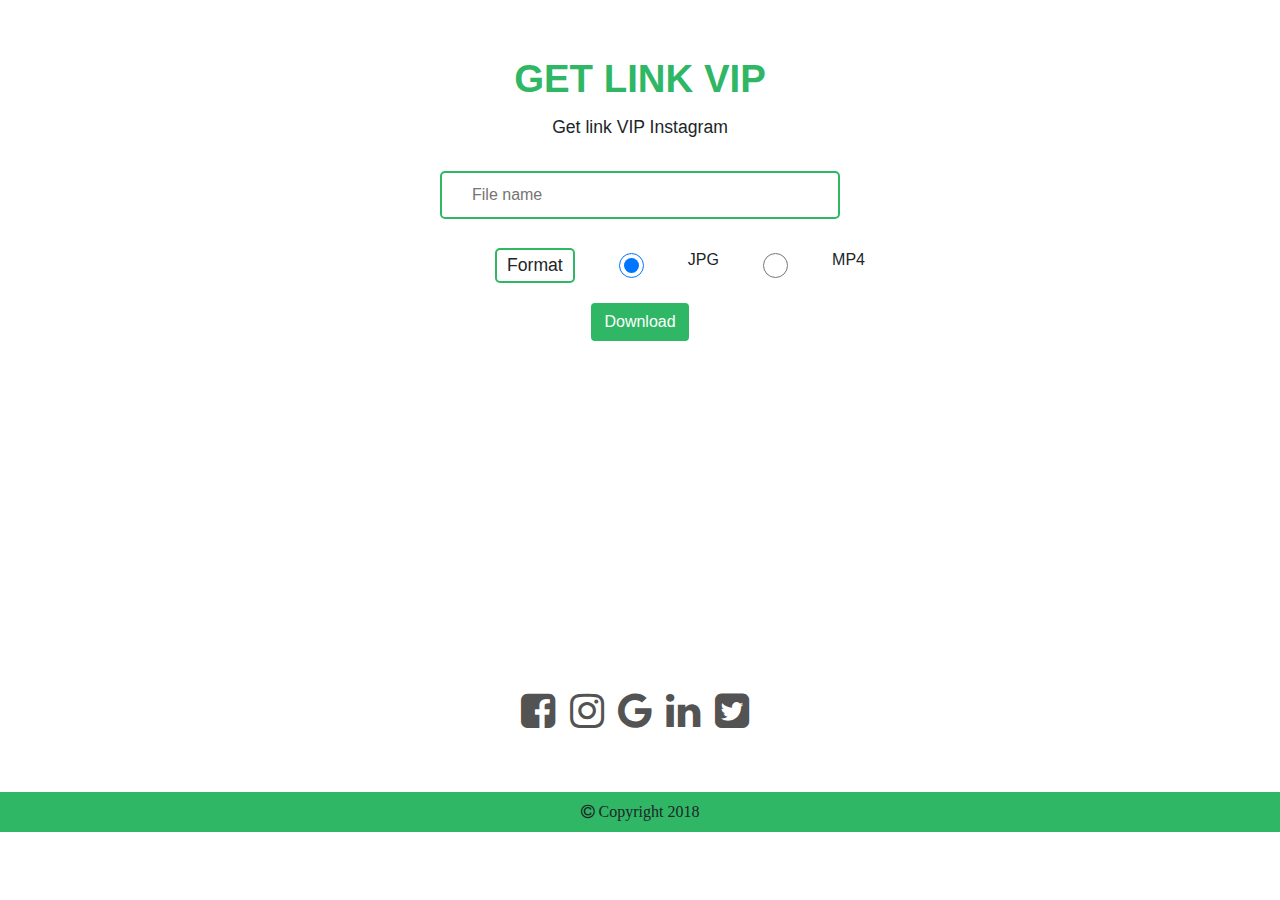
==== templates/download.html @ f473eb30 "hung oc cho nhaaaaaaaa" ====
<!DOCTYPE html>
<html lang="en">
<head>
    <meta charset="UTF-8">
    <meta name="viewport" content="width=device-width, initial-scale=1.0">
    <meta http-equiv="X-UA-Compatible" content="ie=edge">
    <title>Download</title>
    <link rel="stylesheet" href="../static/css/bootstrap.css">
    <script src="../static/js/jquery-3.3.1.min.js"></script>
    <script src="../static/js/bootstrap.js"></script>
    <link rel="stylesheet" href="../static/style2.css">
    <link rel="stylesheet" href="https://cdnjs.cloudflare.com/ajax/libs/font-awesome/4.7.0/css/font-awesome.min.css">
    <link rel="stylesheet" href="../static/animate.css">
</head>
<body>
    <div class="container-fluid">
        <form action="" method="POST">
        <div class="row">
            <section>
                <div class="col-md-12 namewebsite">
                    <p><b>GET LINK VIP</b></p>
                </div>
                <div class="col-md-12 title">
                    <p>Get link VIP Instagram</p>
                </div>
                <div class="col-md-12 input animated fadeInUp">
                    <input type="text" name="name" placeholder="File name">
                </div><br>
                <div class="col-md-12 format animated rubberBand">
                    <!-- <input type="text" placeholder="File name"> -->
                    <h6>Format</h6>
                    <input type="radio" name="file" value="jpg" checked> JPG<br>
                    <input type="radio" name="file" value="mp4"> MP4<br>
                </div>
                <div class="col-md-12 getlink choice animated zoomIn">
                    <!-- <a href="#"> -->
                        <button type="submit" class="btn btn-default">Download</button>
                    <!-- </a> -->
                </div>
                <div class="download">
                    <!-- <div class="row"> -->
                        <div class="col-md-4"></div>
                        <div class="col-md-4 review">
                                <iframe width="430" height="250" src="https://www.youtube.com/embed/b73BI9eUkjM" frameborder="0" allow="accelerometer; autoplay; encrypted-media; gyroscope; picture-in-picture" allowfullscreen></iframe>
                        </div>
                        <!-- <div class="col-md-3 choice">
                             <a href="#">
                                <button>Download</button>
                            </a> -->
                            <!-- <p id download>Download</p>
                            <div id="choice">
                                <h6 id="type">Image</h6>
                                <a href="#">
                                    <button id="taive">Tải về</button>
                                </a>
                            </div>
                            <div id="choice">
                                <h6 id="type">Video</h6>
                                <a href="#">
                                    <button id="taive">Tải về</button>
                                </a>
                            </div> -->
                        <!-- </div> -->
                    <div class="col-md-4"></div>
                    <!-- </div> -->
                </div>
                <div class="infor">
                    <div class="col-md-4"></div>
                    <div class="col-md-4 icon animated rubberBand">
                        <a href="#"><i class="fa fa-facebook-square"></i></a>
                        <a href="#"><i class="fa fa-instagram"></i></a>
                        <a href="#"><i class="fa fa-google"></i></a>
                        <a href="#"><i class="fa fa-linkedin"></i></a>
                        <a href="#"><i class="fa fa-twitter-square"></i></a>
                    </div>
                    <div class="col-md-4"></div>
                </div>
                <div class="footer">
                    <div class="col-md-12">
                        <i class="fa fa-copyright" aria-hidden="true"> Copyright 2018</i>
                    </div>
                </div>

            </section>
        </div>
    </div>
</body>
</html>
---- static/style2.css ----
h1,h2,h3,h4,h5,h6,ul,li{margin: 0;padding: 0px;}
li{list-style: none;float: left;}
a{text-decoration: none;}
html,body,section{
    width: 100%;
    height: 100%;
    /* border: #20884a solid 1px; */
}
.namewebsite{
    text-align: center;
    font-size: 2.4rem;
    margin-top: 50px;
    color: #2fb765;
    margin-bottom: -10px;
}
.title{
    text-align: center;
    font-size: 1.1rem;
    padding-bottom: 10px;
}
.input{
    text-align: center;
}
input{
    /* font-size: 1.1rem; */
    width: 400px;
    padding: 10px 10px 10px 30px;
    border: #2fb765 solid 2px;
    border-radius: 5px;
    margin: 5px 0px 5px 0px;
    /* -webkit-filter: drop-shadow(1px 1px 5px gray); Safari */
    /* filter: drop-shadow(1px 1px 5px rgb(56, 56, 56)); */
}
input:focus{
    outline:0;
}
.getlink{
    text-align: center;
    margin-top: 20px;
}
button{
    font-size: 1.5rem;
    border-radius: 30px;
    background: #2fb765;
    border: #2fb765 solid 8px;
    /* -webkit-filter: drop-shadow(1px 1px 5px gray); Safari */
    /* filter: drop-shadow(1px 1px 5px rgb(56, 56, 56)); */
    color: white;
    /* margin: 10px 10px 10px 10px; */
}
button:hover{
    background-color: #20884a;
    border: 8px solid #20884a;
    cursor: pointer;
}
button:focus{
    outline: 0;
}
.infor{
    text-align: center;
    /* height: 100px; */
    display: flex;
    align-items: center;
    padding-top: 50px;
}
.icon a i{
    font-size: 2.5rem;
    margin-right: 10px;
    color: #525352;
}
.icon a i:hover{
    color: #20884a;
}
.footer{
    margin-top: 60px;
    display: flex;
    align-items: center;
    height: 40px;
    background: #2fb765;
    text-align: center;
}
.download{
    height: 300px;
    width: 500px;
    /* border: #20884a solid 1px; */
    padding-top: 40px;
    margin-left: 445px;
}
.review{
    /* padding-left: 75px; */
    margin-right: 40px;
    text-align: center;
}
/* .choice{
    /* width: 50px; */
    /* border: #2fb765 solid 2px; */
    /* margin-top: 60px;
    margin-left: 50px; */
}
/* .choice p{
    border: #2fb765 solid 2px;
    width: 100px;
    margin: auto;
    padding-left: 11px;
    border-radius: 2px; */
}
#taive{
    font-size: 1.0rem;
    border-radius: 2px;
    background: #2fb765;
    border: #2fb765 solid 2px;
    /* -webkit-filter: drop-shadow(1px 1px 5px gray); Safari */
    /* filter: drop-shadow(1px 1px 5px rgb(56, 56, 56)); */
    color: white;
}
#taive:hover{
    background-color: #20884a;
    border: 2px solid #20884a;
    cursor: pointer;
}
/* #type{
    border: #2fb765 solid 2px;
    width: 100px;
    padding: 5px 10px 5px 10px;
    text-align: center;
    border-radius: 4px;
    
} */
/* #choice{
    display: flex;
    margin-top: 20px;
    display: flex;
    justify-content: space-around;
} */
.format h6{
    border: #2fb765 solid 2px;
    width: 100px;
    /* margin-left: 470px; */
    font-size: 1.1rem;
    border-radius: 5px;
    padding: 5px 10px 5px 10px;
}
.format{
    width: 400px;
    display: flex;
    flex-flow: row;
    margin-left: 480px;
}
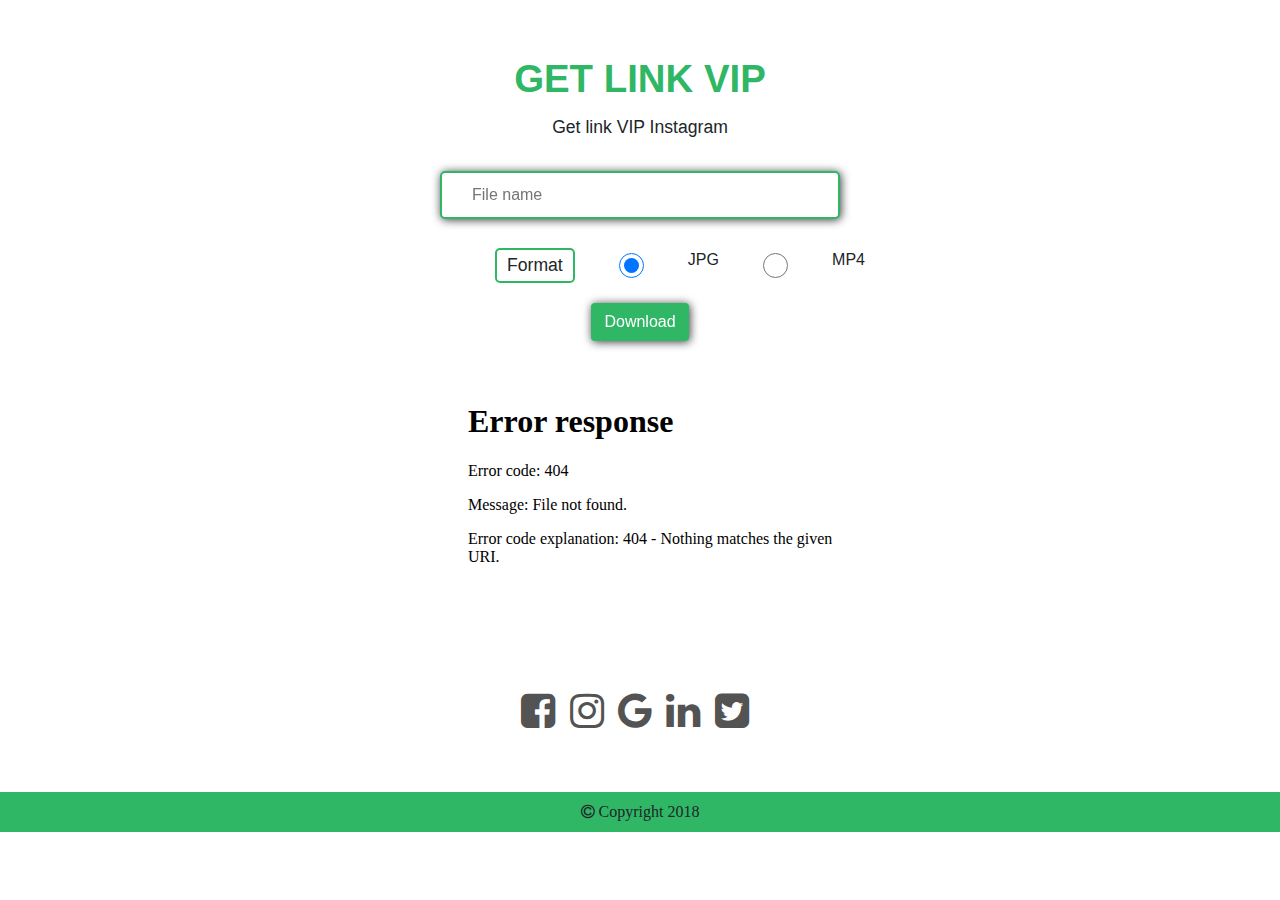
==== commit b3dd4cf9: "done" ====
--- a/templates/download.html
+++ b/templates/download.html
@@ -41,7 +41,7 @@
                     <!-- <div class="row"> -->
                         <div class="col-md-4"></div>
                         <div class="col-md-4 review">
-                                <iframe width="430" height="250" src="https://www.youtube.com/embed/b73BI9eUkjM" frameborder="0" allow="accelerometer; autoplay; encrypted-media; gyroscope; picture-in-picture" allowfullscreen></iframe>
+                            <iframe src="{{url}}embed" width="400" height="280" frameborder="0" scrolling="no" allowtransparency="true"></iframe>
                         </div>
                         <!-- <div class="col-md-3 choice">
                              <a href="#">
--- a/static/style2.css
+++ b/static/style2.css
@@ -4,7 +4,6 @@
 html,body,section{
     width: 100%;
     height: 100%;
-    /* border: #20884a solid 1px; */
 }
 .namewebsite{
     text-align: center;
@@ -21,15 +20,23 @@
 .input{
     text-align: center;
 }
-input{
-    /* font-size: 1.1rem; */
+.input input{
     width: 400px;
     padding: 10px 10px 10px 30px;
     border: #2fb765 solid 2px;
     border-radius: 5px;
     margin: 5px 0px 5px 0px;
-    /* -webkit-filter: drop-shadow(1px 1px 5px gray); Safari */
-    /* filter: drop-shadow(1px 1px 5px rgb(56, 56, 56)); */
+    -webkit-filter: drop-shadow(1px 1px 5px gray);
+    filter: drop-shadow(1px 1px 5px rgb(56, 56, 56));
+}
+.format input{
+    width: 400px;
+    padding: 10px 10px 10px 30px;
+    border: #2fb765 solid 2px;
+    border-radius: 5px;
+    margin: 5px 0px 5px 0px;
+    /* -webkit-filter: drop-shadow(1px 1px 5px gray);
+    filter: drop-shadow(1px 1px 5px rgb(56, 56, 56)); */
 }
 input:focus{
     outline:0;
@@ -43,14 +50,12 @@
     border-radius: 30px;
     background: #2fb765;
     border: #2fb765 solid 8px;
-    /* -webkit-filter: drop-shadow(1px 1px 5px gray); Safari */
-    /* filter: drop-shadow(1px 1px 5px rgb(56, 56, 56)); */
+    -webkit-filter: drop-shadow(1px 1px 5px gray);
+    filter: drop-shadow(1px 1px 5px rgb(56, 56, 56));
     color: white;
-    /* margin: 10px 10px 10px 10px; */
 }
 button:hover{
     background-color: #20884a;
-    border: 8px solid #20884a;
     cursor: pointer;
 }
 button:focus{
@@ -58,7 +63,6 @@
 }
 .infor{
     text-align: center;
-    /* height: 100px; */
     display: flex;
     align-items: center;
     padding-top: 50px;
@@ -91,46 +95,19 @@
     margin-right: 40px;
     text-align: center;
 }
-/* .choice{
-    /* width: 50px; */
-    /* border: #2fb765 solid 2px; */
-    /* margin-top: 60px;
-    margin-left: 50px; */
-}
-/* .choice p{
-    border: #2fb765 solid 2px;
-    width: 100px;
-    margin: auto;
-    padding-left: 11px;
-    border-radius: 2px; */
-}
-#taive{
+/* #taive{
     font-size: 1.0rem;
     border-radius: 2px;
     background: #2fb765;
     border: #2fb765 solid 2px;
     /* -webkit-filter: drop-shadow(1px 1px 5px gray); Safari */
     /* filter: drop-shadow(1px 1px 5px rgb(56, 56, 56)); */
-    color: white;
-}
-#taive:hover{
+    /* color: white; */
+/* */ 
+/* #taive:hover{
     background-color: #20884a;
     border: 2px solid #20884a;
     cursor: pointer;
-}
-/* #type{
-    border: #2fb765 solid 2px;
-    width: 100px;
-    padding: 5px 10px 5px 10px;
-    text-align: center;
-    border-radius: 4px;
-    
-} */
-/* #choice{
-    display: flex;
-    margin-top: 20px;
-    display: flex;
-    justify-content: space-around;
 } */
 .format h6{
     border: #2fb765 solid 2px;
@@ -139,6 +116,8 @@
     font-size: 1.1rem;
     border-radius: 5px;
     padding: 5px 10px 5px 10px;
+    /* -webkit-filter: drop-shadow(1px 1px 5px gray);
+    filter: drop-shadow(1px 1px 5px rgb(56, 56, 56)); */
 }
 .format{
     width: 400px;
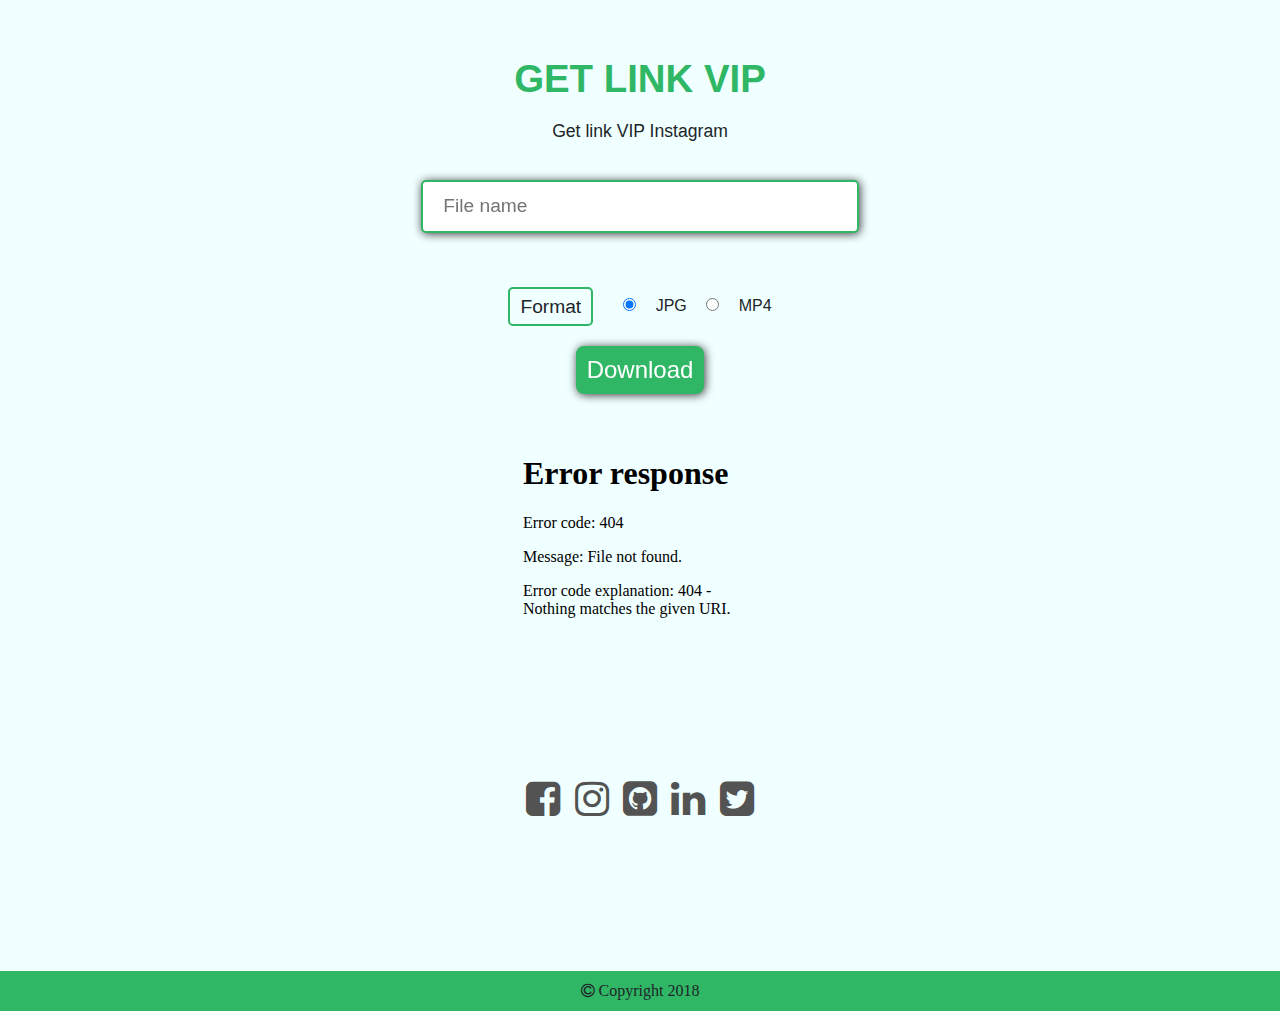
==== commit 7e15e64f: "done" ====
--- a/templates/download.html
+++ b/templates/download.html
@@ -6,83 +6,63 @@
     <meta http-equiv="X-UA-Compatible" content="ie=edge">
     <title>Download</title>
     <link rel="stylesheet" href="../static/css/bootstrap.css">
-    <script src="../static/js/jquery-3.3.1.min.js"></script>
-    <script src="../static/js/bootstrap.js"></script>
-    <link rel="stylesheet" href="../static/style2.css">
+    <link rel="stylesheet" href="../static/style.css">
     <link rel="stylesheet" href="https://cdnjs.cloudflare.com/ajax/libs/font-awesome/4.7.0/css/font-awesome.min.css">
     <link rel="stylesheet" href="../static/animate.css">
 </head>
 <body>
     <div class="container-fluid">
         <form action="" method="POST">
-        <div class="row">
-            <section>
-                <div class="col-md-12 namewebsite">
-                    <p><b>GET LINK VIP</b></p>
-                </div>
-                <div class="col-md-12 title">
-                    <p>Get link VIP Instagram</p>
-                </div>
-                <div class="col-md-12 input animated fadeInUp">
-                    <input type="text" name="name" placeholder="File name">
-                </div><br>
-                <div class="col-md-12 format animated rubberBand">
-                    <!-- <input type="text" placeholder="File name"> -->
-                    <h6>Format</h6>
-                    <input type="radio" name="file" value="jpg" checked> JPG<br>
-                    <input type="radio" name="file" value="mp4"> MP4<br>
-                </div>
-                <div class="col-md-12 getlink choice animated zoomIn">
-                    <!-- <a href="#"> -->
-                        <button type="submit" class="btn btn-default">Download</button>
-                    <!-- </a> -->
-                </div>
-                <div class="download">
-                    <!-- <div class="row"> -->
-                        <div class="col-md-4"></div>
-                        <div class="col-md-4 review">
-                            <iframe src="{{url}}embed" width="400" height="280" frameborder="0" scrolling="no" allowtransparency="true"></iframe>
+            <div class="row">
+                <section>
+                    <div class="col-md-12 namewebsite">
+                        <a href="/">
+                            <b>GET LINK VIP</b>
+                        </a>
+                    </div>
+                    <div class="col-md-12 title">
+                        <p>Get link VIP Instagram</p>
+                    </div>
+                    <div class="col-md-12 input animated pulse">
+                        <input type="text" name="name" placeholder="File name">
+                    </div><br>
+                    <div class="col-md-12 format animated flash">
+                        <div id="format">
+                            <h6>Format</h6>
                         </div>
-                        <!-- <div class="col-md-3 choice">
-                             <a href="#">
-                                <button>Download</button>
-                            </a> -->
-                            <!-- <p id download>Download</p>
-                            <div id="choice">
-                                <h6 id="type">Image</h6>
-                                <a href="#">
-                                    <button id="taive">Tải về</button>
-                                </a>
-                            </div>
-                            <div id="choice">
-                                <h6 id="type">Video</h6>
-                                <a href="#">
-                                    <button id="taive">Tải về</button>
-                                </a>
-                            </div> -->
-                        <!-- </div> -->
-                    <div class="col-md-4"></div>
-                    <!-- </div> -->
-                </div>
-                <div class="infor">
-                    <div class="col-md-4"></div>
-                    <div class="col-md-4 icon animated rubberBand">
-                        <a href="#"><i class="fa fa-facebook-square"></i></a>
-                        <a href="#"><i class="fa fa-instagram"></i></a>
-                        <a href="#"><i class="fa fa-google"></i></a>
-                        <a href="#"><i class="fa fa-linkedin"></i></a>
-                        <a href="#"><i class="fa fa-twitter-square"></i></a>
+                        <div id="radio">
+                            <input type="radio" name="file" value="jpg" checked> JPG
+                            <input type="radio" name="file" value="mp4"> MP4
+                        </div>
                     </div>
-                    <div class="col-md-4"></div>
-                </div>
-                <div class="footer">
-                    <div class="col-md-12">
-                        <i class="fa fa-copyright" aria-hidden="true"> Copyright 2018</i>
+                    <div class="col-md-12 getlink animated bounceIn">
+                        <button onclick="myFunction()" type="submit">Download</button>
+                        <script>
+                            function myFunction() {
+                                alert("Done")
+                            }
+                        </script>
                     </div>
-                </div>
-
-            </section>
-        </div>
+                    <div class="col-md-12 review animated fadeInUp">
+                        <iframe src="{{url}}embed" width="20%" height="95%" frameborder="0" scrolling="no"
+                            allowtransparency="true"></iframe>
+                    </div>
+                    <div class="col-md-12 icon">
+                        <a href="https://www.facebook.com/" target="_blank"><i class="fa fa-facebook-square animated fadeInUp"></i></a>
+                        <a href="https://www.instagram.com/" target="_blank"><i class="fa fa-instagram animated fadeInUp delay-100ms"></i></a>
+                        <a href="https://github.com/" target="_blank"><i class="fa fa-github-square animated fadeInUp delay-200ms"></i></a>
+                        <a href="https://www.linkedin.com/" target="_blank"><i class="fa fa-linkedin animated fadeInUp delay-300ms"></i></a>
+                        <a href="#"><i class="fa fa-twitter-square animated fadeInUp delay-400ms"></i></a>
+                    </div>
+                    <div class="footer">
+                        <div class="col-md-12">
+                            <i class="fa fa-copyright" aria-hidden="true"> Copyright 2018</i>
+                        </div>
+                    </div>
+                </section>
+            </div>
     </div>
+    <script src="../static/js/jquery-3.3.1.min.js"></script>
+    <script src="../static/js/bootstrap.js"></script>
 </body>
 </html>--- a/static/style.css
+++ b/static/style.css
@@ -0,0 +1,133 @@
+h1,h2,h3,h4,h5,h6,ul,li{margin: 0;padding: 0px;}
+li{list-style: none;float: left;}
+a{text-decoration: none;}
+body{
+    overflow-x: hidden;
+}
+html,body,section{
+    width: 100%;
+    height: 100%;
+    background-color: azure;
+}
+.namewebsite{
+    text-align: center;
+    margin-top: 50px;
+    margin-bottom: 10px;
+}
+.namewebsite a b{
+    font-size: 2.4rem;
+    color: #2fb765;
+}
+.namewebsite a:hover{
+    text-decoration: none;
+}
+.title{
+    text-align: center;
+    font-size: 1.1rem;
+    padding-bottom: 10px;
+}
+.input{
+    text-align: center;
+    margin-bottom: 20px;
+}
+.input input{
+    font-size: 1.2rem;
+    width: 35%;
+    padding: 10px 10px 10px 20px;
+    border: #2fb765 solid 2px;
+    border-radius: 5px;
+    margin: 10px 5px 10px 5px;
+    -webkit-filter: drop-shadow(1px 1px 5px gray);
+    filter: drop-shadow(1px 1px 5px rgb(56, 56, 56));
+}
+input:focus{
+    outline:0;
+}
+.getlink{
+    text-align: center;
+}
+button{
+    font-size: 1.5rem;
+    border-radius: 8px;
+    background: #2fb765;
+    border: #2fb765 solid 5px;
+    -webkit-filter: drop-shadow(1px 1px 5px gray);
+    filter: drop-shadow(1px 1px 5px rgb(56, 56, 56));
+    color: white;
+} 
+button:hover{
+    background-color: #20884a;
+    border: 5px solid #20884a;
+    cursor: pointer;
+}
+button:focus{
+    outline: 0;
+}
+.icon{
+    text-align: center;
+    height: 150px;
+    margin-top: 85px;
+}
+.icon a{
+    font-size: 2.5rem;
+    color: #525352;
+    margin-left: 5px;
+    margin-right: 5px;
+    display:inline-block;
+    border:0;
+    position: relative;
+    -webkit-transition: all 200ms ease-in;
+    -webkit-transform: scale(1); 
+    -ms-transition: all 200ms ease-in;
+    -ms-transform: scale(1); 
+    -moz-transition: all 200ms ease-in;
+    -moz-transform: scale(1);
+    transition: all 200ms ease-in;
+    transform: scale(1);   
+
+}
+.icon a:hover{
+    color: #20884a;
+    z-index: 2;
+    -webkit-transition: all 200ms ease-in;
+    -webkit-transform: scale(1.5);
+    -ms-transition: all 200ms ease-in;
+    -ms-transform: scale(1.5);   
+    -moz-transition: all 200ms ease-in;
+    -moz-transform: scale(1.5);
+    transition: all 200ms ease-in;
+    transform: scale(1.5);
+}
+.footer{
+    margin-top: 52px;
+    display: flex;
+    align-items: center;
+    height: 40px;
+    background: #2fb765;
+    text-align: center;
+}
+.review{
+    text-align: center;
+    margin-top: 40px;
+    height: 250px;
+}
+.format{
+    text-align: center;
+    display: flex;
+    justify-content: center;
+    align-items: center;
+    margin-bottom: 20px;
+}
+div h6{
+    border: #2fb765 solid 2px;
+    font-size: 1.2rem;
+    padding: 6px 10px 6px 10px;
+    border-radius: 5px;
+}
+#format{
+    margin-right: 15px;
+}
+#radio input{
+    margin-left: 15px;
+    margin-right: 15px;
+}
